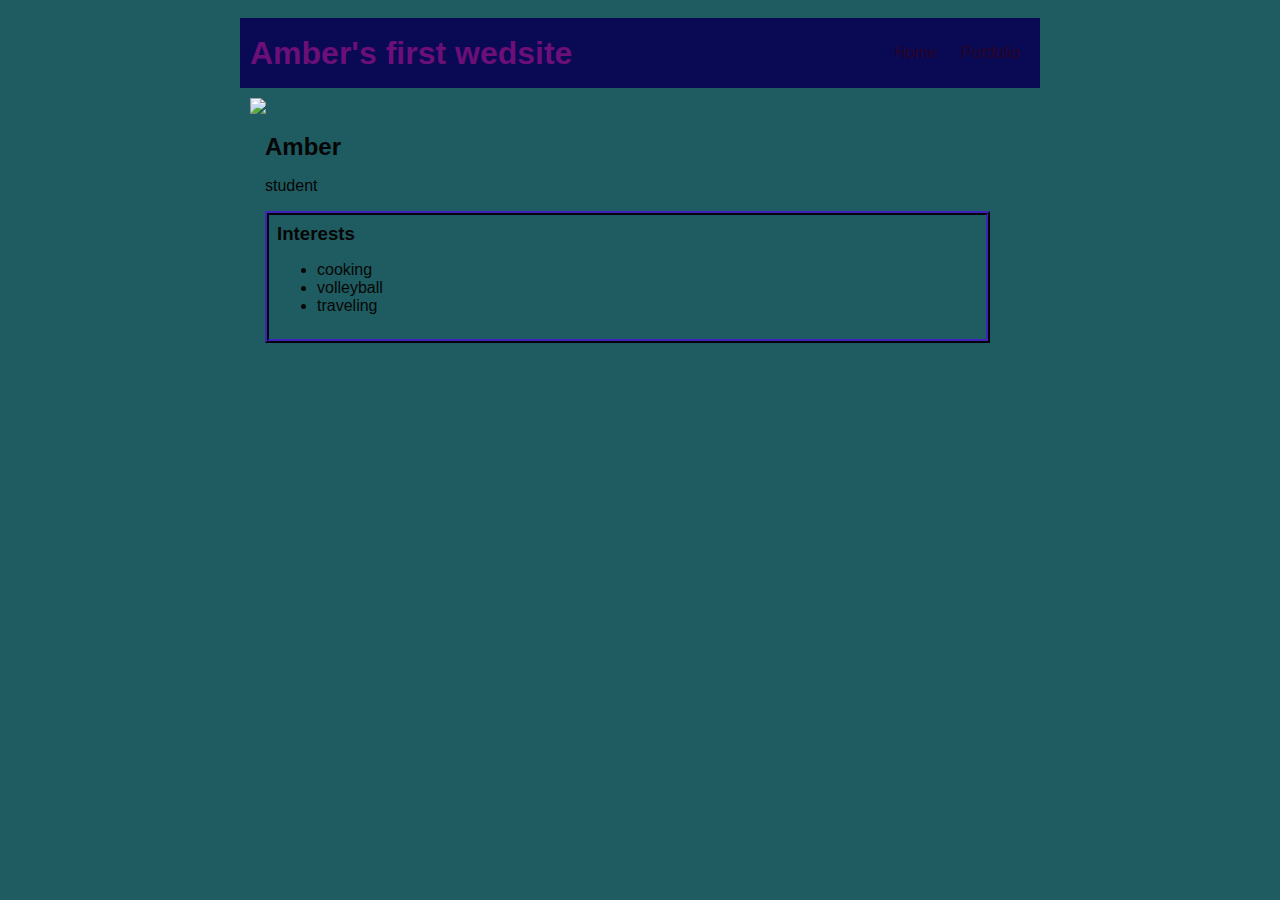
==== index.html @ 4b022e1f "add index.html and css files" ====
<!DOCTYPE html>
<html>
  <head>
    <title>Amber's first wedsite </title>
    <link rel="stylesheet" href="style.css" />
  </head>

  <body>
    <!-- All content goes here-->
    <div id="all-contents">
      <nav> 
        <h1>Amber's first wedsite</h1>
        <ul id="nav-ul">
          <li class="nav-li">
            <a href="index.html"> Home </a>
          </li>
          <li class="nav-li">
            <a href="portfolio.html">Portfolio </a>
          </li>
        </ul>
      </nav { 
        background: rgb(239, 80, 41);
        margin:0 auto;
        display: flex;
        padding:10px;
      }

      </main>
        <!-- Sidebar section -->
        <div class="sidebar">
          <img class="sidebar-img" src="https://encrypted-tbn0.gstatic.com/images?q=tbn:ANd9GcSzECDsjU7vyx9s1N7CNzHLNAdeuebyKyd8oJNbJJ22KejhCfWwNdVV-FIc4lWAlFldgIA&usqp=CAU">
        <!-- Content section-->
        <div class="content">
          <h2>Amber</h2>
          <p>student</p>
          <!-- Interest section-->
          <div id="interests">
            <h3>Interests</h3>
            <ul>
              <li>cooking</li>
              <li>volleyball</li>
              <li>traveling</li>
            </ul>
          </div>
        </div>
      </main>
    </div>
  </body>
</html>
<body
---- style.css ----
body {
    background: rgb(30, 92, 97);
    color: rgb(6, 6, 6);
    padding: 10px;
    font-family: arial;
}
#all-contents {
  max-width: 800px;
    margin: auto;
}

/* navigation menu */
nav {
    background: rgb(9, 9, 84);
   margin: 0 auto;
    display: flex;
    padding: 10px;
}
h1 {
    display: flex;
    align-items: center;
    color: rgb(108, 15, 120);
    flex: 1;
    margin: 0;
}
#nav-ul {
    list-style-image: none;
}
.nav-li {
    display: inline-block;
    padding: 0 10px;
}
a {
    text-decoration: none;
    color: #2b0527;
}

/* main container area beneath menu */
main {
    background: rgb(30, 26, 154);
    display: flex;
}
.sidebar {
    margin-right: 25px;
    padding: 10px;
}
.sidebar-img {
    width: 200px;
}
.content {
    flex: 1;
    padding: 15px;
}

/* portfolio styles */
#interests {
    border: 4px rgb(34, 20, 100) ridge;
    padding: 8px;
}
h2, h3 {
    margin: 0px;
}
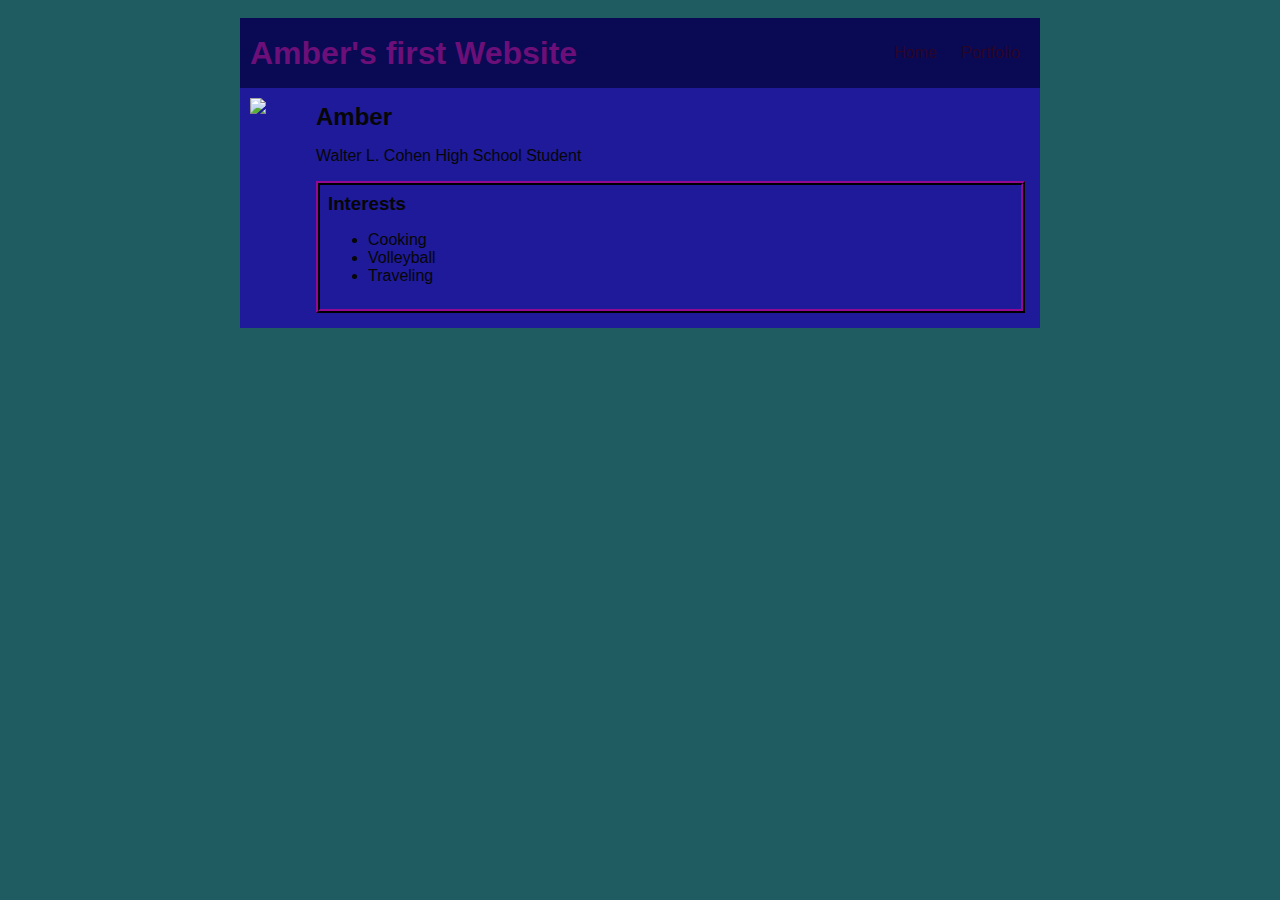
==== commit b1099bf7: "fixed the index page" ====
--- a/index.html
+++ b/index.html
@@ -1,15 +1,15 @@
 <!DOCTYPE html>
 <html>
   <head>
-    <title>Amber's first wedsite </title>
+    <title>Amber's First Website</title>
     <link rel="stylesheet" href="style.css" />
   </head>
 
   <body>
     <!-- All content goes here-->
     <div id="all-contents">
-      <nav> 
-        <h1>Amber's first wedsite</h1>
+      <nav>
+        <h1>Amber's first Website</h1>
         <ul id="nav-ul">
           <li class="nav-li">
             <a href="index.html"> Home </a>
@@ -18,28 +18,27 @@
             <a href="portfolio.html">Portfolio </a>
           </li>
         </ul>
-      </nav { 
-        background: rgb(239, 80, 41);
-        margin:0 auto;
-        display: flex;
-        padding:10px;
-      }
+      </nav>
 
-      </main>
+      <main>
         <!-- Sidebar section -->
         <div class="sidebar">
-          <img class="sidebar-img" src="https://encrypted-tbn0.gstatic.com/images?q=tbn:ANd9GcSzECDsjU7vyx9s1N7CNzHLNAdeuebyKyd8oJNbJJ22KejhCfWwNdVV-FIc4lWAlFldgIA&usqp=CAU">
+          <img
+            class="sidebar-img"
+            src="https://encrypted-tbn0.gstatic.com/images?q=tbn:ANd9GcSzECDsjU7vyx9s1N7CNzHLNAdeuebyKyd8oJNbJJ22KejhCfWwNdVV-FIc4lWAlFldgIA&usqp=CAU"
+          />
+        </div>
         <!-- Content section-->
         <div class="content">
           <h2>Amber</h2>
-          <p>student</p>
+          <p>Walter L. Cohen High School Student</p>
           <!-- Interest section-->
           <div id="interests">
             <h3>Interests</h3>
             <ul>
-              <li>cooking</li>
-              <li>volleyball</li>
-              <li>traveling</li>
+              <li>Cooking</li>
+              <li>Volleyball</li>
+              <li>Traveling</li>
             </ul>
           </div>
         </div>
@@ -47,4 +46,3 @@
     </div>
   </body>
 </html>
-<body --- a/style.css
+++ b/style.css
@@ -54,7 +54,7 @@
 
 /* portfolio styles */
 #interests {
-    border: 4px rgb(34, 20, 100) ridge;
+    border: 4px rgb(63, 4, 63) ridge;
     padding: 8px;
 }
 h2, h3 {
